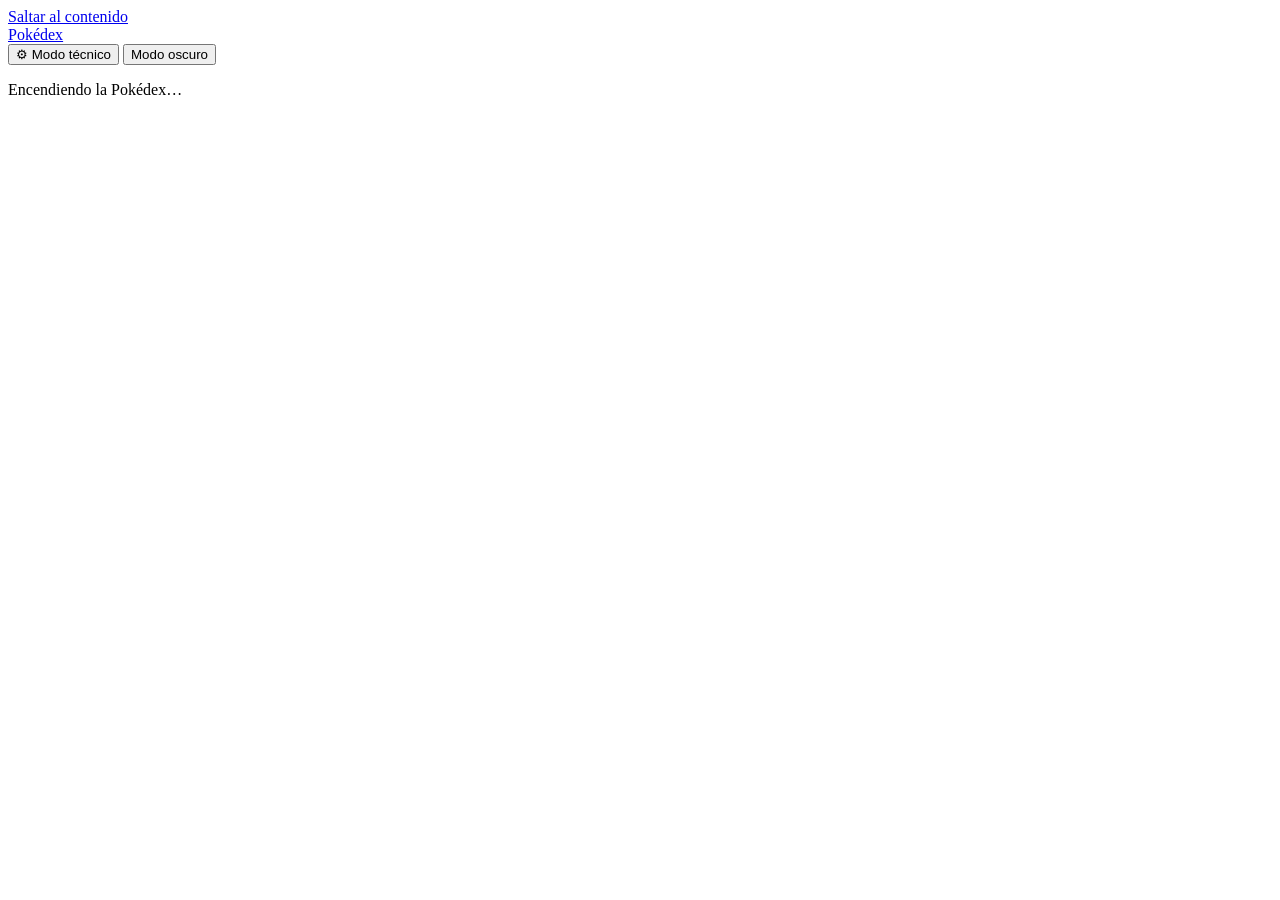
==== app/web/index.html @ 3f8d7886 "feat(web): estructura y estilo de Pokédex Carcasa roja con lente, pantalla de contenido, colores de " ====
<!doctype html>
<html lang="es">
<head>
  <meta charset="utf-8">
  <meta name="viewport" content="width=device-width, initial-scale=1">
  <meta name="referrer" content="no-referrer">
  <meta name="color-scheme" content="light dark">
  <meta name="description" content="Tu Pokédex personal: busca, captura y arma tu equipo.">
  <title>Pokédex</title>
  <link rel="icon" type="image/svg+xml" href="/static/favicon.svg">
  <link rel="stylesheet" href="/web/css/app.css">
  <script type="module" src="/web/js/main.js"></script>
</head>
<body>
  <a class="skip-link" href="#view">Saltar al contenido</a>

  <div class="device">
    <header class="device__top">
      <div class="lens" id="lens" aria-hidden="true"></div>
      <div class="lights" aria-hidden="true">
        <span class="light light--red"></span>
        <span class="light light--yellow"></span>
        <span class="light light--green"></span>
      </div>
      <a class="brand" href="#/">Pokédex</a>
      <div class="top-actions">
        <button type="button" class="chip-toggle" id="tech-toggle" aria-pressed="false"
                aria-controls="tech-panel" title="Ver las peticiones a la API en directo">
          <span aria-hidden="true">⚙</span> Modo técnico
        </button>
        <button type="button" class="icon-btn" id="theme-toggle" aria-pressed="false"
                title="Cambiar entre modo claro y oscuro">
          <span class="visually-hidden">Modo oscuro</span>
        </button>
        <div class="user-chip" id="user-menu" hidden></div>
      </div>
    </header>

    <nav class="nav" id="nav" aria-label="Secciones" hidden></nav>

    <main class="screen" id="view" tabindex="-1">
      <div class="loader">
        <div class="pokeball" aria-hidden="true"></div>
        <p>Encendiendo la Pokédex…</p>
      </div>
    </main>
  </div>

  <aside class="tech-panel" id="tech-panel" aria-labelledby="tech-title" hidden></aside>
  <div class="toasts" id="toasts" role="status" aria-live="polite"></div>

  <noscript>
    <p class="alert">La Pokédex necesita JavaScript. También puedes usar la API desde
      <a href="/docs">la documentación interactiva</a>.</p>
  </noscript>
</body>
</html>
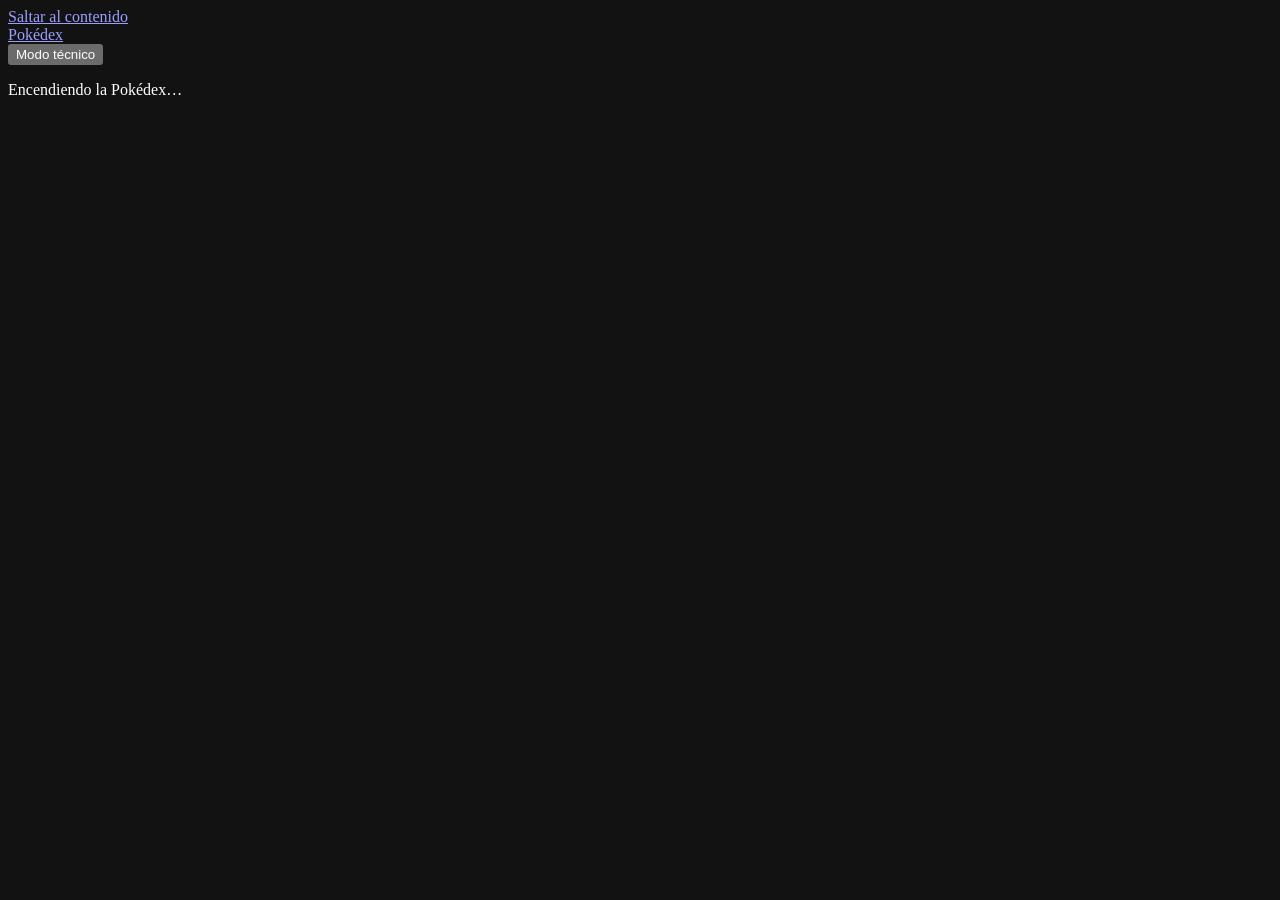
==== commit 71cdb03d: "feat(web): iconos SVG propios en lugar de emojis Mismo trazo y color del texto en toda la interfaz; " ====
--- a/app/web/index.html
+++ b/app/web/index.html
@@ -4,7 +4,7 @@
   <meta charset="utf-8">
   <meta name="viewport" content="width=device-width, initial-scale=1">
   <meta name="referrer" content="no-referrer">
-  <meta name="color-scheme" content="light dark">
+  <meta name="color-scheme" content="dark">
   <meta name="description" content="Tu Pokédex personal: busca, captura y arma tu equipo.">
   <title>Pokédex</title>
   <link rel="icon" type="image/svg+xml" href="/static/favicon.svg">
@@ -26,11 +26,7 @@
       <div class="top-actions">
         <button type="button" class="chip-toggle" id="tech-toggle" aria-pressed="false"
                 aria-controls="tech-panel" title="Ver las peticiones a la API en directo">
-          <span aria-hidden="true">⚙</span> Modo técnico
-        </button>
-        <button type="button" class="icon-btn" id="theme-toggle" aria-pressed="false"
-                title="Cambiar entre modo claro y oscuro">
-          <span class="visually-hidden">Modo oscuro</span>
+          Modo técnico
         </button>
         <div class="user-chip" id="user-menu" hidden></div>
       </div>
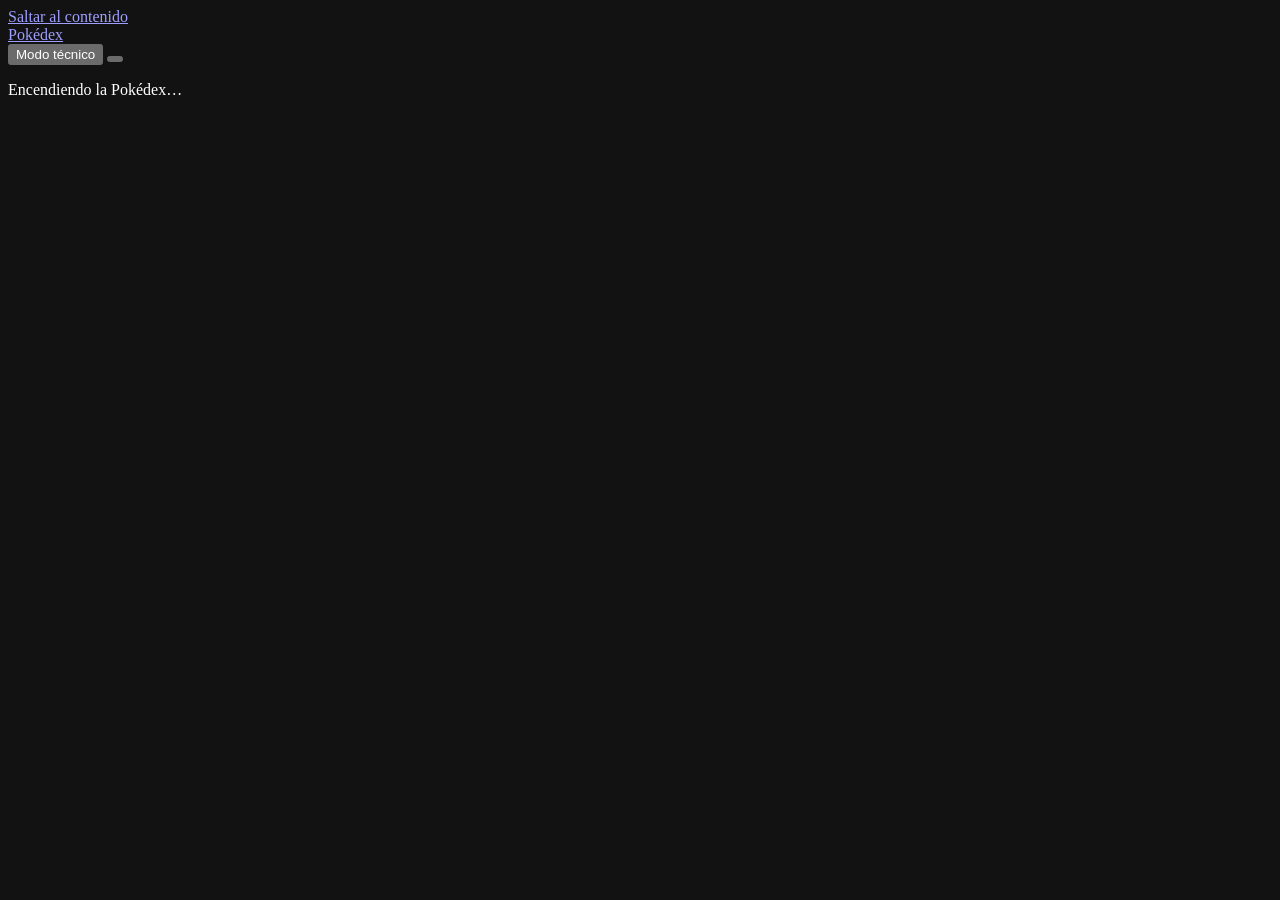
==== commit b1272f3a: "feat(web): sonido con fundidos y efectos sintetizados Los gritos entran y salen con fundido; los efe" ====
--- a/app/web/index.html
+++ b/app/web/index.html
@@ -28,6 +28,8 @@
                 aria-controls="tech-panel" title="Ver las peticiones a la API en directo">
           Modo técnico
         </button>
+        <button type="button" class="icon-btn" id="sound-toggle" aria-pressed="false"
+                title="Silenciar o activar el sonido"></button>
         <div class="user-chip" id="user-menu" hidden></div>
       </div>
     </header>
